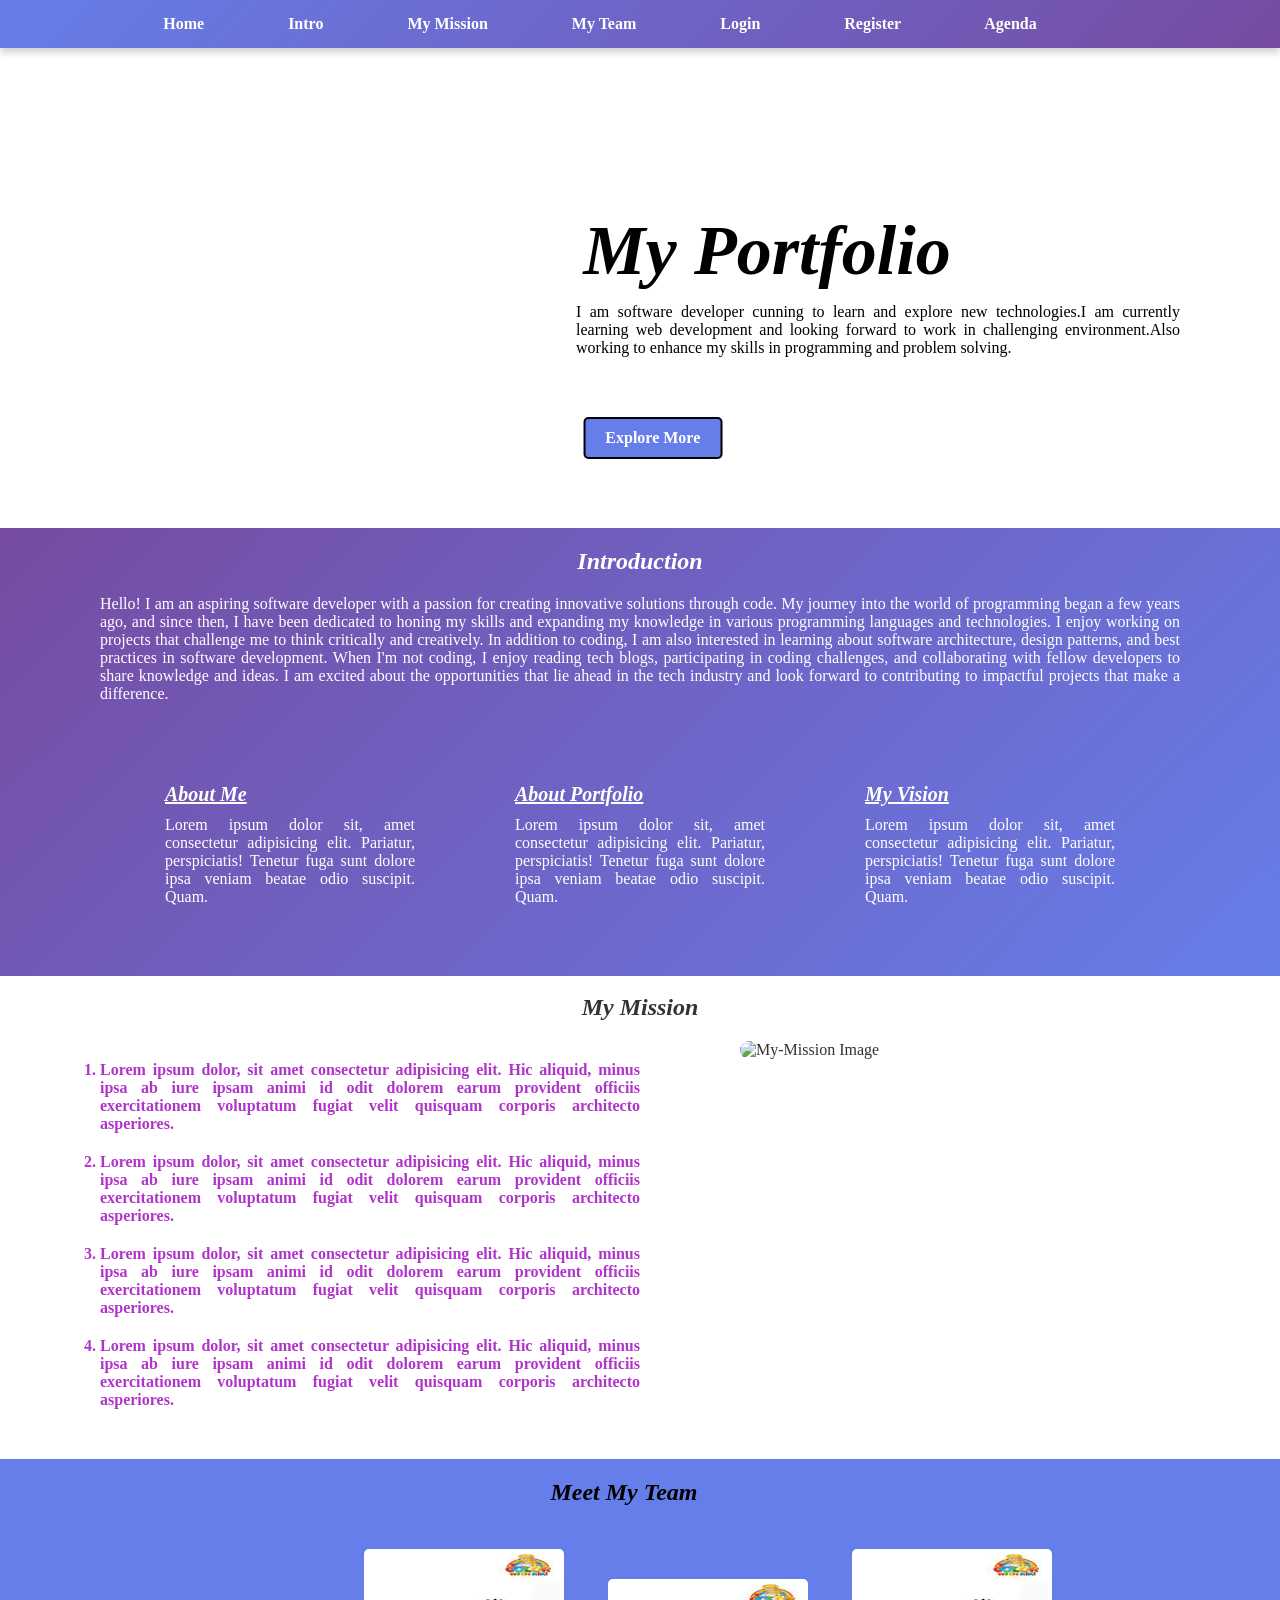
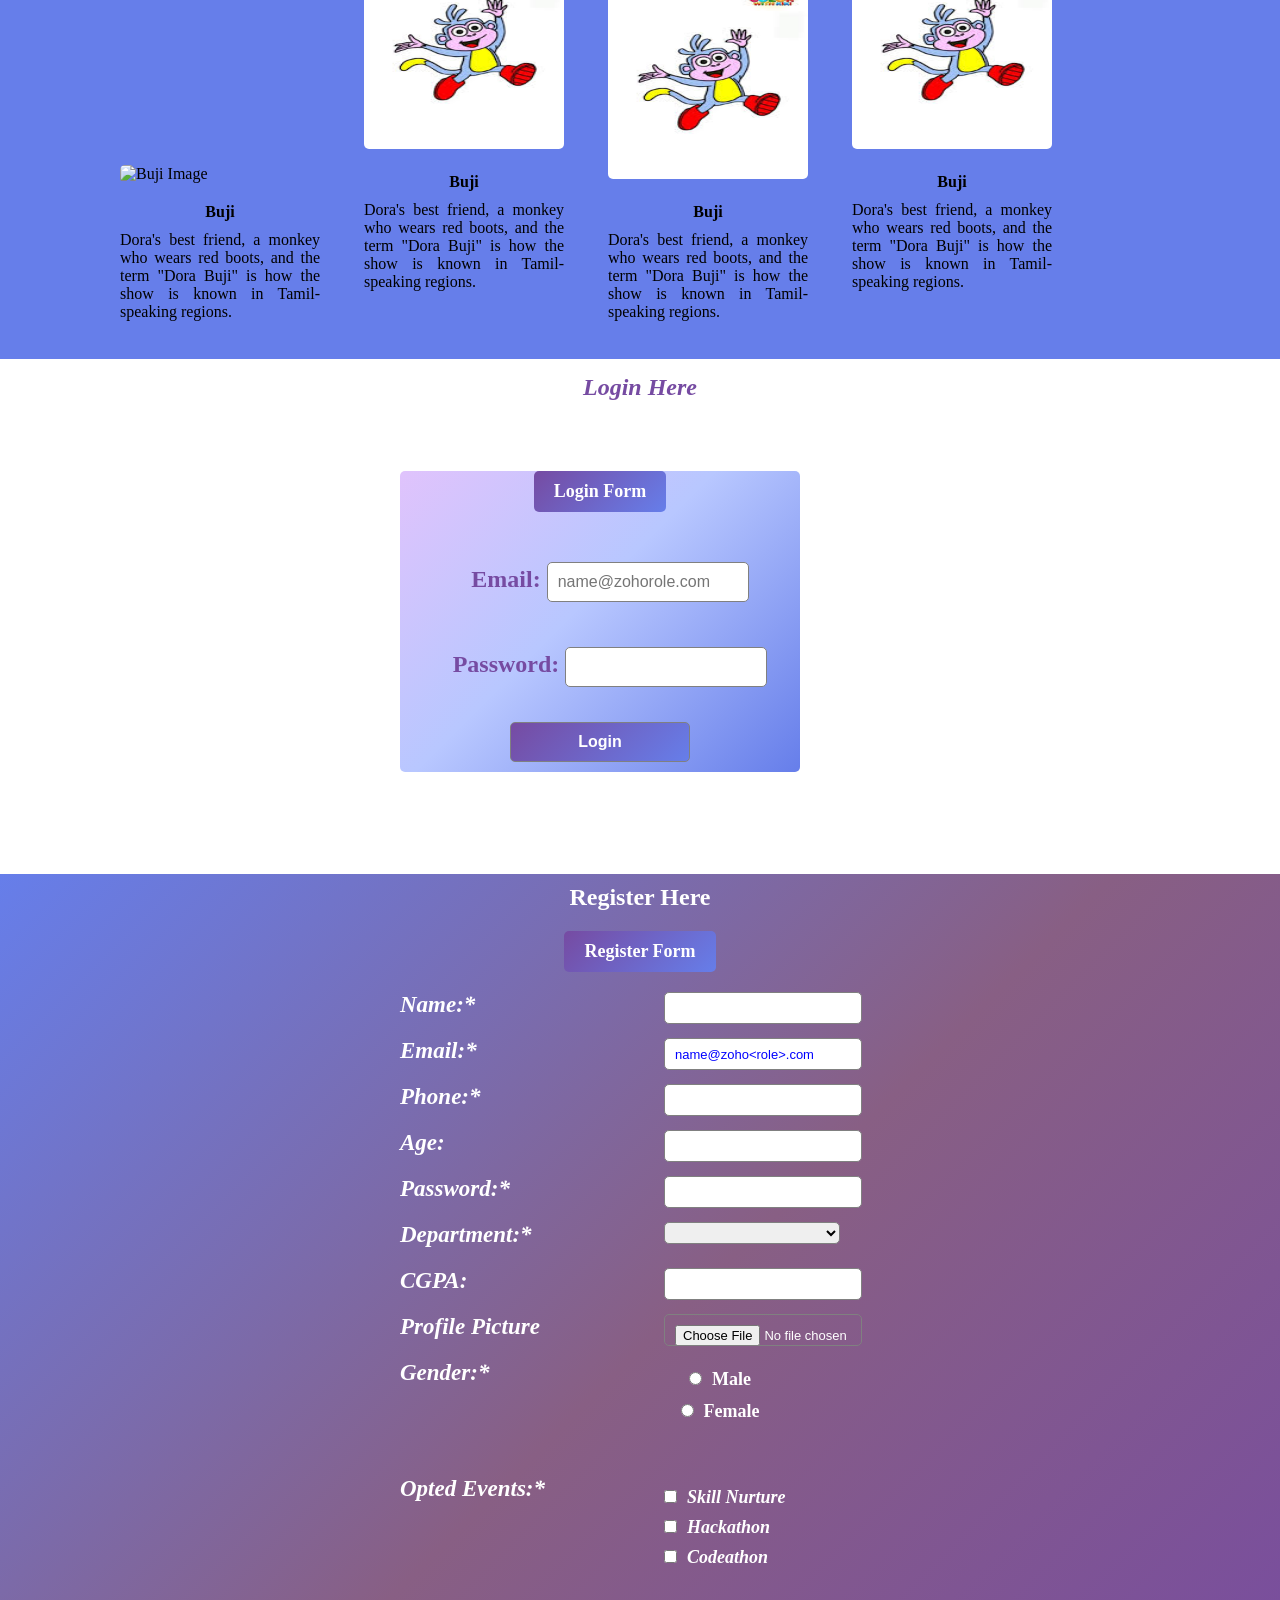
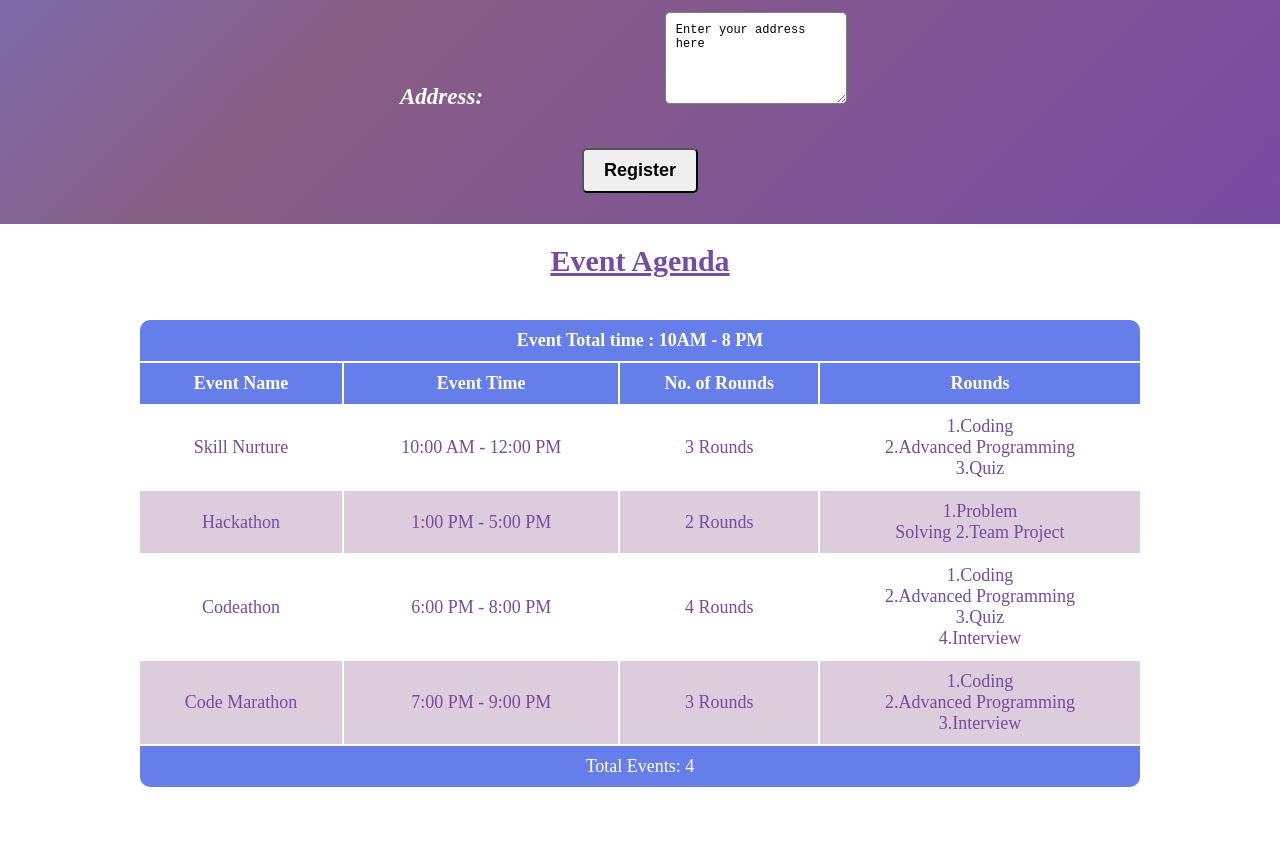
==== index.html @ a7e1c11b "Added Portfolio pages" ====
<!DOCTYPE html>
<html lang="en">
<head>
    <meta charset="UTF-8">
    <meta name="viewport" content="width=device-width, initial-scale=1.0">
    <title>Document</title>

        <link rel="preconnect" href="https://fonts.googleapis.com">
        <link rel="preconnect" href="https://fonts.gstatic.com" crossorigin>
        <link href="https://fonts.googleapis.com/css2?family=Edu+NSW+ACT+Cursive:wght@400..700&family=Playwrite+NO:wght@100..400&family=Roboto+Slab:wght@100..900&display=swap" rel="stylesheet">

        <link rel="stylesheet" href="index.css">

</head>
<body>
    <!-- Navbar  -->
    <nav>
         <a href="#home">Home</a>
         <a href="#intro">Intro</a>
         <a href="#my-mission">My Mission</a>
         <a href="#my-team">My Team</a>
        <a href="#login">Login</a>
        <a href="#register">Register</a>
        <a href="#agenda">Agenda</a>
    </nav>

    <!-- Home Page -->
    <section id="home" class="homeClass">

         <span class="myPortfolio">My Portfolio</span>

         <div class="textInHome">
            I am software developer cunning to learn and explore new technologies.I am currently learning web development and looking forward to work in challenging environment.Also working to enhance my skills in programming and problem solving.
         </div>

         <div class="exploreMore"><a href="#intro">Explore More</a></div>

    </section>

    <!-- Intro Section -->
    <section id="intro">

        <h1 style="text-align: center; padding:20px; font-style: italic;">Introduction</h1>

        <p style="padding: 0 100px; text-align: justify;">
            Hello! I am an aspiring software developer with a passion for creating innovative solutions through code. 
            My journey into the world of programming began a few years ago, and since then, I have been dedicated to honing my skills and expanding my knowledge in various programming languages and technologies.
            I enjoy working on projects that challenge me to think critically and creatively. In addition to coding, I am also interested in learning about software architecture, design patterns, and best practices in software development.
            When I'm not coding, I enjoy reading tech blogs, participating in coding challenges, and collaborating with fellow developers to share knowledge and ideas.
            I am excited about the opportunities that lie ahead in the tech industry and look forward to contributing to impactful projects that make a difference.
        </p>

         <div class="colDiv">

            <span>About Me</span>

            Lorem ipsum dolor sit, amet consectetur adipisicing elit. Pariatur, perspiciatis! Tenetur fuga sunt dolore ipsa veniam beatae odio suscipit. Quam.

         </div><!--

        --><div class="colDiv">

            <span>About Portfolio</span>

            Lorem ipsum dolor sit, amet consectetur adipisicing elit. Pariatur, perspiciatis! Tenetur fuga sunt dolore ipsa veniam beatae odio suscipit. Quam.

         </div><!--

         --><div class="colDiv">

            <span>My Vision</span>

            Lorem ipsum dolor sit, amet consectetur adipisicing elit. Pariatur, perspiciatis! Tenetur fuga sunt dolore ipsa veniam beatae odio suscipit. Quam.

         </div>
    </section>
    
    <!-- My Mission Section  -->
    <section id="my-mission">
        <span><h1>My Mission</h1></span>

        <ol type="1">
            <li>Lorem ipsum dolor, sit amet consectetur adipisicing elit. Hic aliquid, minus ipsa ab iure ipsam animi id odit dolorem earum provident officiis exercitationem voluptatum fugiat velit quisquam corporis architecto asperiores.</li>
            <li>Lorem ipsum dolor, sit amet consectetur adipisicing elit. Hic aliquid, minus ipsa ab iure ipsam animi id odit dolorem earum provident officiis exercitationem voluptatum fugiat velit quisquam corporis architecto asperiores.</li>
            <li>Lorem ipsum dolor, sit amet consectetur adipisicing elit. Hic aliquid, minus ipsa ab iure ipsam animi id odit dolorem earum provident officiis exercitationem voluptatum fugiat velit quisquam corporis architecto asperiores.</li>
            <li>Lorem ipsum dolor, sit amet consectetur adipisicing elit. Hic aliquid, minus ipsa ab iure ipsam animi id odit dolorem earum provident officiis exercitationem voluptatum fugiat velit quisquam corporis architecto asperiores.</li>
        </ol>
        
      <img src="https://media.craiyon.com/2025-04-02/WxuCI8M2S2-LdNyZCCVCPg.webp"
          alt="My-Mission Image" style="width: 400px; height: 400px; border-radius: 10px; margin-top: 20px;">  
          
    </section>

    <div style="clear:both"></div>

    <!-- My Team Section -->

    <section id="my-team">
        <div class="my-Team">
            
                <h1>Meet My Team</h1>

            <div style="margin: 0px 100px;">
                <figure class="figure-Img" style="position: relative;  top: 30px;">
                    <img src="/Portfolio/assets/buji.jpeg"
                    alt="Buji Image">
                     
                     <div>Buji</div>
                     <figcaption>Dora's best friend, a monkey who wears red boots, and the term "Dora Buji" is how the show is known in Tamil-speaking regions.</figcaption>
                </figure>
            
                <figure class="figure-Img">
                    <img src="[data-uri]"
                     alt="Buji Image">
                    
                      <div>Buji</div>

                     <figcaption>Dora's best friend, a monkey who wears red boots, and the term "Dora Buji" is how the show is known in Tamil-speaking regions.</figcaption>
                </figure>

                <figure class="figure-Img"  style="position: relative;  top: 30px; ">
                    <img src="[data-uri]"
                     alt="Buji Image">

                     <div>Buji</div>

                     <figcaption>Dora's best friend, a monkey who wears red boots, and the term "Dora Buji" is how the show is known in Tamil-speaking regions.</figcaption>
                </figure>

                <figure class="figure-Img ">
                    <img src="[data-uri]"
                     alt="Buji Image">
                     
                     <div>Buji</div>

                     <figcaption>Dora's best friend, a monkey who wears red boots, and the term "Dora Buji" is how the show is known in Tamil-speaking regions.</figcaption>
                </figure>
            </div>    
                
        </div>
    </section>

    <!-- Contact Section -->

    <!-- <section id="contact">
        <div class="contact-Class">
            <span><h1>My Contact</h1></span>
        </div>
    </section> -->

    <!-- Login Section -->

    <section id="login">
        <div class="login-Class" >
            <div style="margin-top: 15px; font-style: italic;"><h1>Login Here</h1></div>

            <form action="/submit" method="post">
                <fieldset>

                    <legend>Login Form</legend>
                    
                    <label for="email">Email:
                        <input type="text" id="email" name="email" placeholder="name@zohorole.com" required pattern=".+@zoho.+\.com" title="Email must be name@zoho<team>.com">
                    </label>
                    
                    <label for="password">Password:
                            <input type="password" id="password" name="password" required pattern="(?=.*\d)(?=.*[a-z])(?=.*[A-Z])(?=.*[\W_]).{8,}" title="Password must have: 1 digit, 1 lowercase, 1 uppercase, 1 special char, min 8 chars">
                    </label>
                    
                    <input type="submit" value="Login"  class="login-button">

                </fieldset>
            </form>
        </div>
     </section>   

     <section id="register">
        <div class="registerClass">
            <div><h1 style="padding-top: 10px;">Register Here</h1></div>

            <fieldset>
                <legend style="margin-bottom: 20px;">Register Form</legend>
                <form action="/register" method="post">

                <div class="form-field">
                    <label for="userName">
                        Name:*
                        <input class="inputclass" type="text" id="userName" name="userName" required >
                    </label>
                    
                 </div>   

                <div class="form-field">    
                    <label for="regEmail">
                        Email:*
                        <input class="inputclass" type="email" id="regEmail" name="regEmail" placeholder="name@zoho<role>.com" required pattern=".+@zoho.+\.com" title="Email must be name@zoho<role>.com">
                    </label>
                </div>

                <div class="form-field">
                    <label for="phone">
                        Phone:*
                        <input class="inputclass" type="tel" id="phone" name="phone" maxlength="10" pattern="[0-9]{10}" title="Phone must be exactly 10 digits"  required>
                    </label>
                </div>

                <div class="form-field">
                    <label for="age">Age:
                            <input class="inputclass"  type="number" id="age" name="age" min="1" max="100">
                    </label>
                </div>  

                <div class="form-field">
                    <label for="password">
                        Password:*
                        <input class="inputclass"  type="password" id="password" name="password" required pattern="(?=.*\d)(?=.*[a-z])(?=.*[A-Z])(?=.*[\W_]).{8,}" title="Password must have: 1 digit, 1 lowercase, 1 uppercase, 1 special char, min 8 chars">
                    </label>
                </div>

                <div class="form-field">

                    <label for="department">Department:*
                        <select class="inputclass" name="department" id="department" required>
                            <option value="cse">CSE</option>
                            <option value="ece">ECE</option>
                            <option value="it">IT</option>
                            <option value="mech">MECH</option>
                            <option value="civil">CIVIL</option>
                        </select>
                    </label>

                </div>

                <div class="form-field">
                      <label for="cgpa">
                        CGPA:
                        <input class="inputclass" type="number" id="cgpa" name="cgpa" min="0" max="10" step="0.01">
                      </label>
                </div>

                <div class="form-field">
                      <label for="profile-Pic">
                        Profile Picture
                         <input class="inputclass" type="file" name="profile-Pic" id="profile-Pic" accept="image/*">
                      </label>
                </div>
                

                <div class="form-field">
                    <label>Gender:*</label>
                
                    <div class="radioClass">
                    <input   type="radio" id="male" name="gender" value="male" required>Male
                    </div>

                    <!-- <label for="male">Male</label> -->
                    
                    <div class="radioClass">
                    <input  type="radio" id="female" name="gender" value="female" required>Female
                    </div>

                    <!-- <label for="female">Female</label> -->
                   
                 </div>  

                <div class="form-field">
                    
                    <label for="events"> Opted Events:*
                        <div class="checkClass"><input  type="checkbox" id="event1" name="events" value="event1" required>Skill Nurture</div>
                        <div class="checkClass"><input type="checkbox" id="event2" name="events" value="event2" required>Hackathon</div>
                        <div class="checkClass "><input type="checkbox" id="event3" name="events" value="event3" required>Codeathon</div>     
                    </label>
                </div>

                <div class="form-field">
                    <label for="address">
                        Address:
                        <textarea  id="address" name="address" rows="5" cols="20" required>Enter your address here</textarea>
                    </label>
                </div>

                <br>
                <input type="submit" value="Register" class="register-button">  
           

                </form>
            </fieldset>
        </div>
     </section>

     <section id="agenda" class="agendaClass">
            <table>
                <thead>
                    <caption>Event Agenda</caption>
                    <tr>
                        <th colspan="4">Event Total time : 10AM - 8 PM</th>
                    </tr>
                    <tr>
                        <th>Event Name</th>
                        <th>Event Time</th>
                        <th>No. of Rounds</th>
                        <th>Rounds</th>
                    </tr>
                </thead>
                <tbody>

                    <tr>
                        <td>Skill Nurture</td>
                        <td>10:00 AM - 12:00 PM</td>
                        <td>3 Rounds</td>
                        <td>1.Coding <br>2.Advanced Programming <br>3.Quiz</td>
                    </tr>
                    <tr>
                        <td>Hackathon</td>
                        <td>1:00 PM - 5:00 PM</td>
                        <td>2 Rounds</td>
                        <td>1.Problem<br> Solving 2.Team Project</td>
                    </tr>
                    <tr>
                        <td>Codeathon</td>
                        <td>6:00 PM - 8:00 PM</td>
                        <td>4 Rounds</td>
                        <td>1.Coding <br>2.Advanced Programming <br>3.Quiz <br>4.Interview</td>
                    </tr>
                    <tr>
                        <td>Code Marathon</td>
                        <td>7:00 PM - 9:00 PM</td>
                        <td>3 Rounds</td>
                        <td>1.Coding <br>2.Advanced Programming  <br>3.Interview</td>
                    </tr>
                </tbody>
                <tfoot>
                    <tr>
                        <td colspan="4">Total Events: 4</td>
                        <!-- <td>3</td> -->
                    </tr>    
                </tfoot>
            </table>
     </section>

</body>
</html>

<!-- Task -->

<!-- Register Section
      name,
      email( validation required @zoho__.com | placeholder ),
      phone(10 chars)
      password(validation | min | max | required | uppercase-1 | lowercase-1 | special char -1 | number -1),
      department (dropdown)
      age(number only)
      gender(radio)
      address(text area)
      opted events(check box)
      profile pic | Resume (file upload)
      cgpa (range 0 to 10)
 -->

 <!-- Login
        email
        password
  -->

  <!-- referrerpolicy -->

  <!-- Task -->
  <!-- Mobile view --> 
  
   <!-- Creating Agenda Table -->
   <!-- Github Hosting --> 

    <!-- Event Name | Event Time | Rounds  -->
---- index.css ----
* {
            margin: 0;
            padding: 0;
        }

        /* body 
        {
            font-family: "Edu NSW ACT Cursive", cursive;
            font-optical-sizing: auto;
            font-style: normal;
        }
         */
        
        nav a{
            color: white;
            text-decoration: none;
            padding-right: 80px;
        }

        nav{
            text-align: center;    
            background: linear-gradient(135deg, #667eea 0%, #764ba2 100%);
            padding: 15px 0;
            margin-top: 0;
            position: sticky;
            top: 0;
            font-weight: bold;
            z-index: 100;
            box-shadow: 0 4px 8px rgba(0, 0, 0, 0.2);
        }

        nav a:hover{
            color: black;
        }

        .homeClass{  
            height: 450px;
            width: 100%;
            background-image: url('https://i.pinimg.com/736x/0d/93/ed/0d93ed0c57d2b819157912b2b816d15c.jpg');
            background-size: 400px 400px;
            background-position: 90px 0;
            background-repeat: no-repeat;
            margin-top: 30px;
            padding-bottom: 0px;
            position: relative;
        }

        .myPortfolio{
            position: absolute;
            top: 25%;
            left: 44%;
            font-size: 70px;
            font-weight: bold;
            color: black;
            padding: 20px;
            font-style: italic;
        }

        .textInHome{
            position:absolute;
            top: 50%;
            left: 45%;
            font-weight:500;
            font-size: medium;
            margin-right: 100px;
            text-align: justify;
          
        }

        .exploreMore a{
            text-decoration: none;
            color: white;
        }

        .exploreMore{
            position: absolute;
            top: 80%;
            left: 51%;
            transform: translate(-50%, -50%);
            padding: 10px 20px;
            border: 2px solid black;
            font-weight: bold;
            border-radius: 5px;
            background-color: #667eea;
        }

        .exploreMore:hover{
            background-color: violet;
        }

        #intro{
            background: linear-gradient(135deg,#e0c3fc  0%, #764ba2 0%,  #667eea 100%);
            text-align: center;
            color:#ffffff;

        }

        #my-mission {
            color: #333;
        }

        .colDiv{
            display: inline-block;
            width: 250px;
            padding: 50px 20px 40px 20px;
            margin: 30px 30px;
            text-align: justify;
            vertical-align: top;
        }

        .colDiv span{
            font-size: 20px;
            font-weight: bold;
            font-style: italic;
            text-decoration: underline;
            margin-bottom: 10px;
            display: block;
           
        }

        .colDiv:hover{
            background: radial-gradient(circle, rgba(102,126,234,1) 0%, rgba(39, 5, 73, 0.8) 100%);
            box-shadow: 0 4px 8px rgba(0, 0, 0, 0.2);
            border-radius: 10px;
        }

        #my-mission span{
            font-style: italic;
            font-weight: bold;
            text-align: center;
            padding-left: 100px;
        }

         ol {
            padding-left: 100px;
            float: left;
            width: 50%;
            margin-bottom: 50px;
            margin-top: 20px;
            text-align: justify;
            font-size: medium;
            color: rgb(176, 52, 201);
            font-weight: 600;
        }

        li{
            margin: 20px 100px 0px 0px;
            list-style-position: outside;
        }

        .my-Team{
            height:500px;
            background-color: #667eea;
            position: relative;
            /* width:100%; */
        }

        .my-Team h1{
            position: absolute;
            top:20px;
            left:43%;
            /* width:100%; */
            /* text-align: center; */
            font-style: italic;
        }

        .figure-Img{
            display: inline-block;
            padding: 90px 20px;
        }

        .figure-Img img{
            width:200px;
            height:200px;
            border-radius: 5px;
        }

        .figure-Img div{
            position: relative;
            text-align: center;
            font-weight: bold;
            top:20px;
            margin-bottom: 30px;
        }

        .figure-Img figcaption{
            width:200px;
            text-align: justify;
        }

        .contact-Class{
            height:500px;
        }

        .login-Class{
            height: 500px;
            text-align: center;
            color:#764ba2;
        }

        .login-Class form{
            margin: 70px 400px;
            width: 400px;
            background: linear-gradient(135deg, #e0c3fc 0%, #b8c7ff 45%, #667eea 100%);
            border-radius: 5px;;
        }

        .login-Class fieldset{
            border: none;
            padding: 20px 20px 10px 20px;
        }

        .login-Class label{
            display: block;
            margin: 20px 0 25px 0;
            font-weight: bold;
            padding: 10px 10px;
            width: 100%;
            font-size: x-large;
        }

        .login-Class input{
            width: 50%;
            padding: 10px 10px;
            font-size: medium;
            border-radius: 5px;
            border: 1px solid gray;
        }

        .login-button , legend{
            background: linear-gradient(135deg, #764ba2, #667eea);
            color: white;
            font-weight: bold;
            font-size: large;
            border-radius: 5px;
            padding: 10px 20px;
        }

        .login-button:hover{
            color: black;
        }

        .registerClass{
            height: 950px;
            background: linear-gradient(135deg, #667eea 0%, #885f84 50%, #764ba2 100%);
            color:white;
            text-align: center;

        }

        .form-field{
            margin-bottom: 20px;
            width: 100%;
            position: relative;
          
        }

        .form-field label{
            display: block;
            font-weight: bold;
            margin-bottom: 8px;
            margin-left: 400px;
            font-size: 23px;
            text-align: left;
            position: relative;
            font-style: italic;
        }
        
        .form-field .inputclass{
            width: 20%;
            height: 10px;
            padding: 10px 10px; 
            font-size: small;
            border-radius: 5px;
            border: 1px solid gray;
            position: absolute;
            left: 30%;
            top:0px;
        }

        .registerClass input::placeholder{
            font-size: small;
            color:blue;
        }

        .form-field textarea{
            /* width: 50%;
            height: 80px; */
            padding: 10px 10px; 
            font-size: small;
            border-radius: 5px;
            border: 1px solid gray;
            position: relative;
            left: 20%;
            top:0px;
        }

     .radioClass{
            margin-left: 160px;
            margin-bottom: 2px;
            position: relative;
            top:-25px;
            height: 30px;
            font-size: large;
            font-weight: bold;
        }

        .radioClass input{
            margin-right: 10px;
        }

        .checkClass{
            margin-left: 30%;
            margin-bottom: 0px;
            position: relative;
            top:-15px;
            height: 30px;
            font-size: large;
        }
        .checkClass input{
            margin-right: 10px;
        }

        /* .form-field textarea{
            height: 40px;
        } */

        .registerClass fieldset{
            margin-top: 20px;
            border: none;
        }    

        .register-button
        {
            font-weight: bold;
            font-size: large;
            border-radius: 5px;
            padding: 10px 20px;
        }

        .register-button:hover{
             background: linear-gradient(135deg, #764ba2, #667eea);
            color: white;
        }

        .agendaClass{
            color: #764ba2;
            padding-bottom: 50px;
            font-size: large;
        }

        .agendaClass table{
            width:80%;
        }

        .agendaClass th,tfoot td{
            background-color: #667eea;
            color: white;
        }

        .agendaClass table, th, td{
            margin: 0 auto;
            border-collapse: separate;
            /* border: 2px solid rgb(89, 74, 85) ; */
            vertical-align: middle;
            text-align: center  ;
            padding: 10px;
        }

        .agendaClass caption{
            font-size: 30px;
            font-weight: bold;
            margin-bottom: 30px;
            margin-top: 20px;
            text-decoration: underline;
        }

        .agendaClass tbody tr:nth-child(even){
            background-color: #ddccdb;
        }

       .agendaClass tr:first-child th{
            border-top-left-radius: 10px;
            border-top-right-radius: 10px;
       }

         .agendaClass tfoot tr td{
                border-bottom-left-radius: 10px;
                border-bottom-right-radius: 10px;
         }
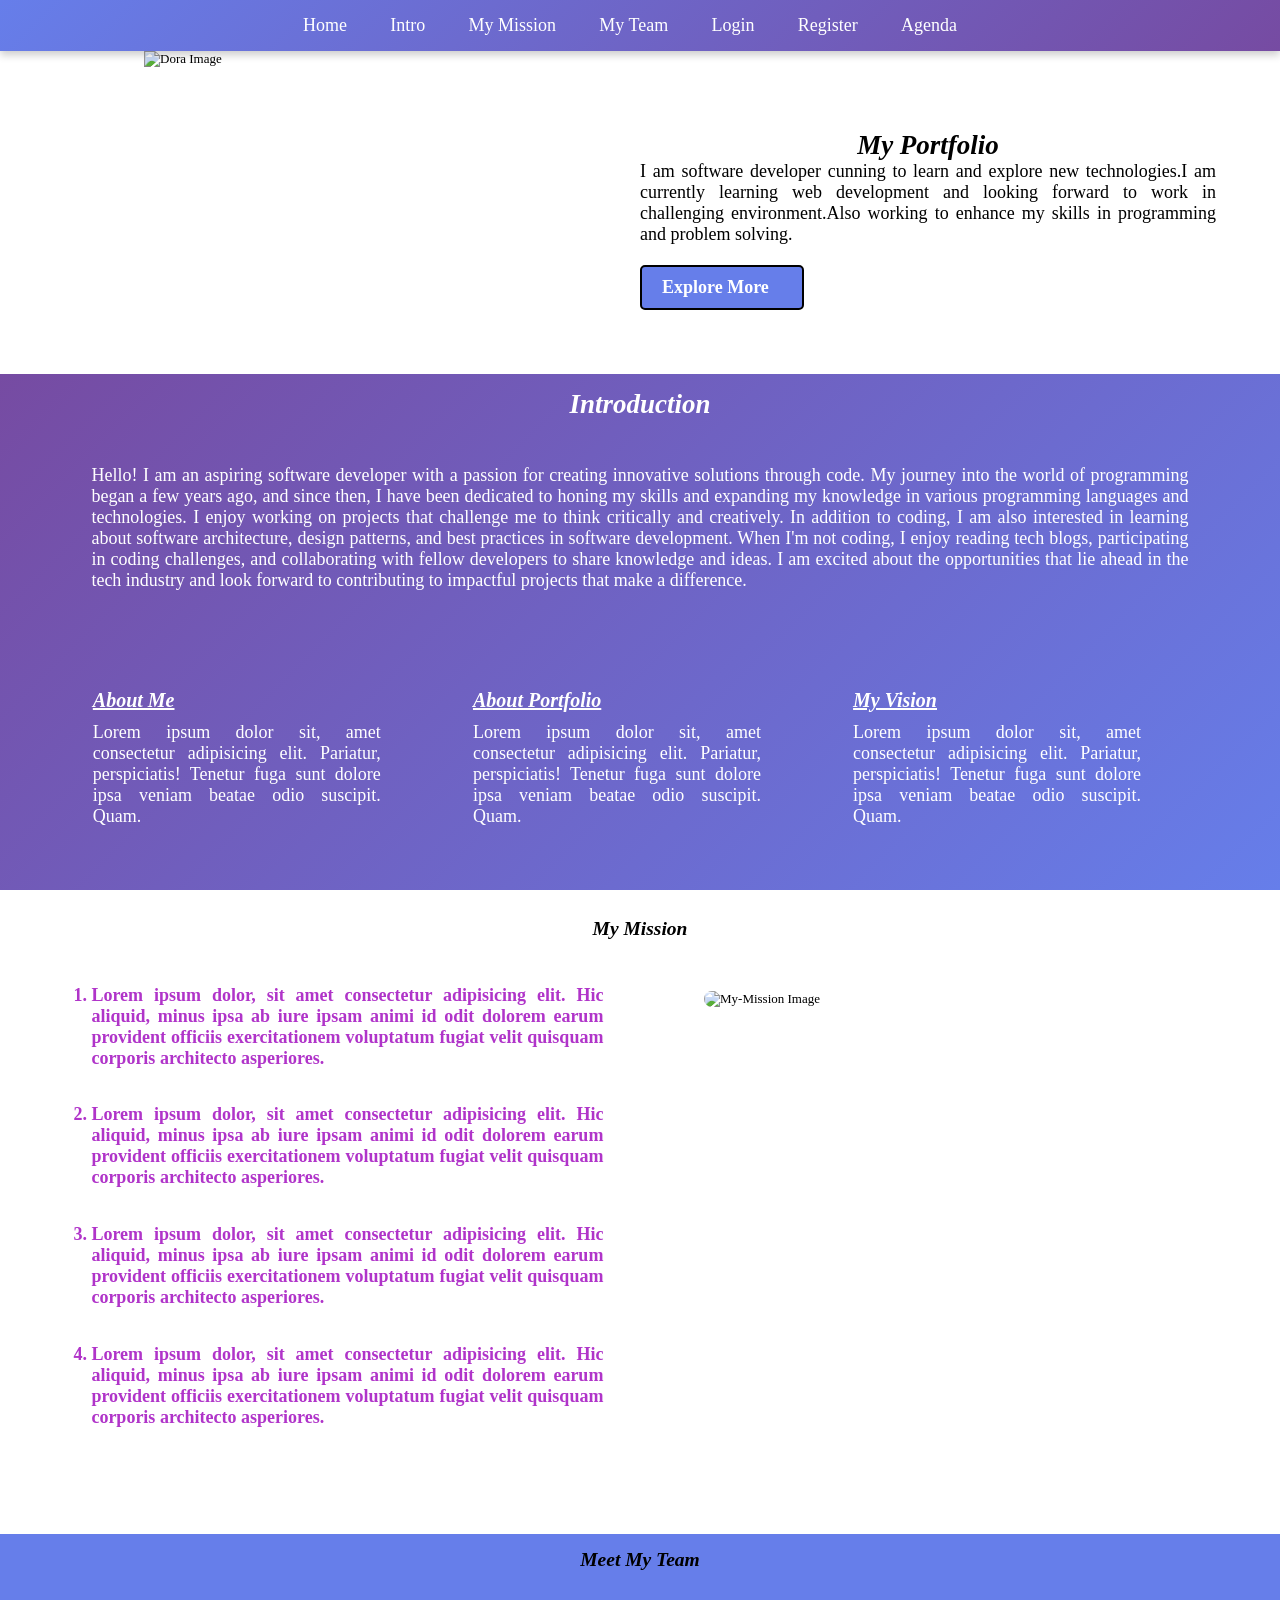
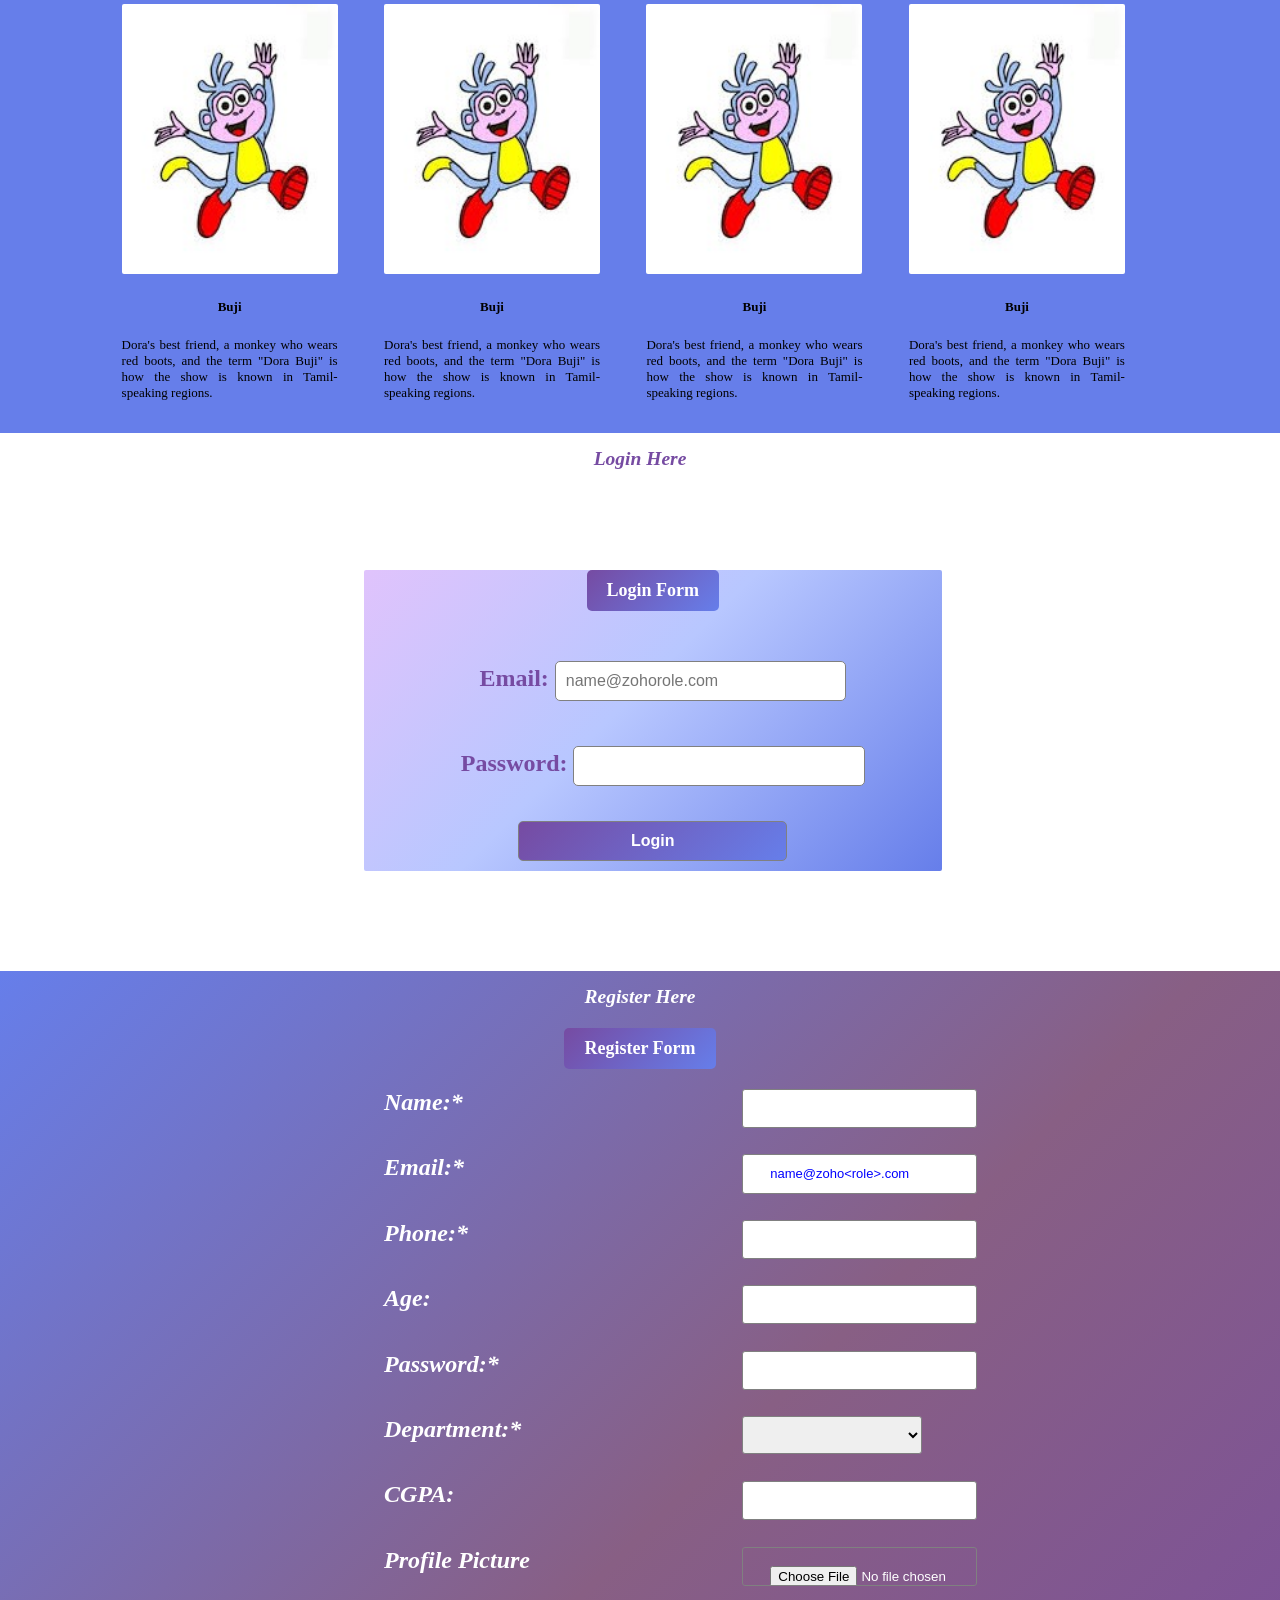
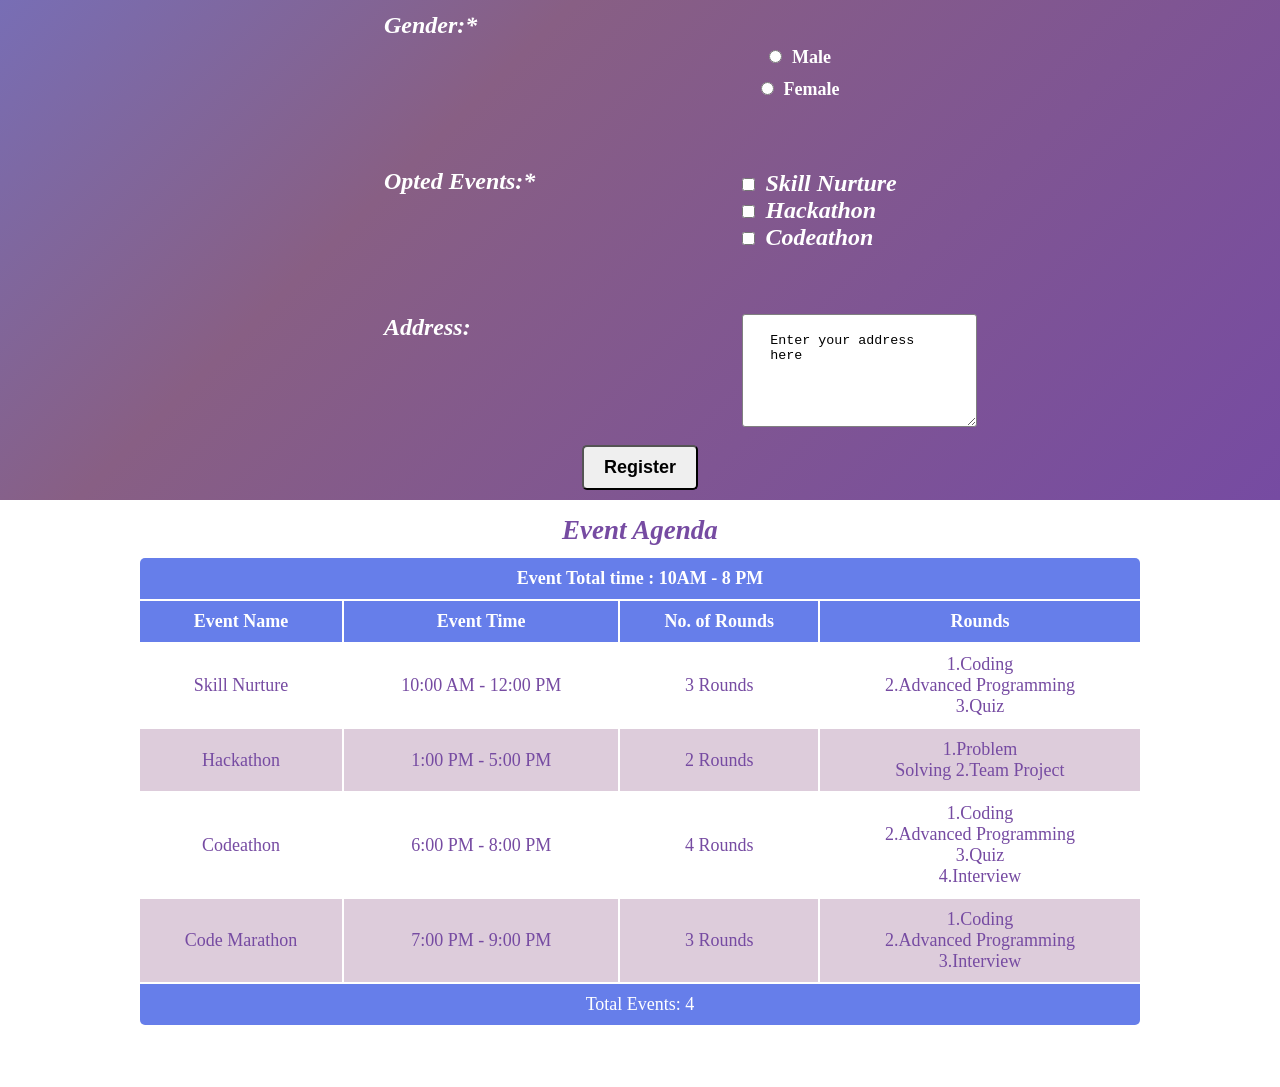
==== commit 1055a614: "Responsiveness Updated" ====
--- a/index.html
+++ b/index.html
@@ -3,18 +3,24 @@
 <head>
     <meta charset="UTF-8">
     <meta name="viewport" content="width=device-width, initial-scale=1.0">
-    <title>Document</title>
-
+    <title>Document 1</title>
+    <link rel="icon" type="image/x-icon" href="./assets/favicon.ico" >
+ <!-- 
         <link rel="preconnect" href="https://fonts.googleapis.com">
         <link rel="preconnect" href="https://fonts.gstatic.com" crossorigin>
-        <link href="https://fonts.googleapis.com/css2?family=Edu+NSW+ACT+Cursive:wght@400..700&family=Playwrite+NO:wght@100..400&family=Roboto+Slab:wght@100..900&display=swap" rel="stylesheet">
+        <link href="https://fonts.googleapis.com/css2?family=Edu+NSW+ACT+Cursive:wght@400..700&family=Playwrite+NO:wght@100..400&family=Roboto+Slab:wght@100..900&display=swap" rel="stylesheet"> -->
 
         <link rel="stylesheet" href="index.css">
 
 </head>
 <body>
+
     <!-- Navbar  -->
+
     <nav>
+        <input class="nav-button" type="checkbox" id="nav-toggle">
+        <label class="nav-icon" for="nav-toggle">&#9776;</label>
+
          <a href="#home">Home</a>
          <a href="#intro">Intro</a>
          <a href="#my-mission">My Mission</a>
@@ -22,35 +28,42 @@
         <a href="#login">Login</a>
         <a href="#register">Register</a>
         <a href="#agenda">Agenda</a>
+        
     </nav>
 
     <!-- Home Page -->
-    <section id="home" class="homeClass">
-
-         <span class="myPortfolio">My Portfolio</span>
-
-         <div class="textInHome">
+    <section id="home" class="home-section">
+        <div class="col-1">
+        <img src="https://i.pinimg.com/736x/0d/93/ed/0d93ed0c57d2b819157912b2b816d15c.jpg" alt="Dora Image" >
+        </div>
+        <div class="col-2">
+         <span class="myPortfolio"><h1 class="common-header">My Portfolio</h1></span>
+
+         <div >
             I am software developer cunning to learn and explore new technologies.I am currently learning web development and looking forward to work in challenging environment.Also working to enhance my skills in programming and problem solving.
          </div>
 
          <div class="exploreMore"><a href="#intro">Explore More</a></div>
+         </div>
 
     </section>
 
     <!-- Intro Section -->
-    <section id="intro">
-
-        <h1 style="text-align: center; padding:20px; font-style: italic;">Introduction</h1>
-
-        <p style="padding: 0 100px; text-align: justify;">
-            Hello! I am an aspiring software developer with a passion for creating innovative solutions through code. 
-            My journey into the world of programming began a few years ago, and since then, I have been dedicated to honing my skills and expanding my knowledge in various programming languages and technologies.
-            I enjoy working on projects that challenge me to think critically and creatively. In addition to coding, I am also interested in learning about software architecture, design patterns, and best practices in software development.
-            When I'm not coding, I enjoy reading tech blogs, participating in coding challenges, and collaborating with fellow developers to share knowledge and ideas.
-            I am excited about the opportunities that lie ahead in the tech industry and look forward to contributing to impactful projects that make a difference.
-        </p>
-
-         <div class="colDiv">
+    <section id="intro"class="intro-section">
+      
+        <h1 class="common-header">Introduction</h1>
+        <div class="intro-passage">
+            <p>
+                Hello! I am an aspiring software developer with a passion for creating innovative solutions through code. 
+                My journey into the world of programming began a few years ago, and since then, I have been dedicated to honing my skills and expanding my knowledge in various programming languages and technologies.
+                I enjoy working on projects that challenge me to think critically and creatively. In addition to coding, I am also interested in learning about software architecture, design patterns, and best practices in software development.
+                When I'm not coding, I enjoy reading tech blogs, participating in coding challenges, and collaborating with fellow developers to share knowledge and ideas.
+                I am excited about the opportunities that lie ahead in the tech industry and look forward to contributing to impactful projects that make a difference.
+            </p>
+        </div>    
+
+        <div class="col-sec">
+         <div class="col-div">
 
             <span>About Me</span>
 
@@ -58,7 +71,7 @@
 
          </div><!--
 
-        --><div class="colDiv">
+        --><div class="col-div">
 
             <span>About Portfolio</span>
 
@@ -66,18 +79,20 @@
 
          </div><!--
 
-         --><div class="colDiv">
+         --><div class="col-div">
 
             <span>My Vision</span>
 
             Lorem ipsum dolor sit, amet consectetur adipisicing elit. Pariatur, perspiciatis! Tenetur fuga sunt dolore ipsa veniam beatae odio suscipit. Quam.
 
+         </div>
          </div>
     </section>
     
     <!-- My Mission Section  -->
-    <section id="my-mission">
-        <span><h1>My Mission</h1></span>
+    <section id="my-mission" class="mission-section">
+
+        <h1 class="common-header">My Mission</h1>
 
         <ol type="1">
             <li>Lorem ipsum dolor, sit amet consectetur adipisicing elit. Hic aliquid, minus ipsa ab iure ipsam animi id odit dolorem earum provident officiis exercitationem voluptatum fugiat velit quisquam corporis architecto asperiores.</li>
@@ -86,41 +101,40 @@
             <li>Lorem ipsum dolor, sit amet consectetur adipisicing elit. Hic aliquid, minus ipsa ab iure ipsam animi id odit dolorem earum provident officiis exercitationem voluptatum fugiat velit quisquam corporis architecto asperiores.</li>
         </ol>
         
-      <img src="https://media.craiyon.com/2025-04-02/WxuCI8M2S2-LdNyZCCVCPg.webp"
-          alt="My-Mission Image" style="width: 400px; height: 400px; border-radius: 10px; margin-top: 20px;">  
+      <img class="my-mission-image" src="https://media.craiyon.com/2025-04-02/WxuCI8M2S2-LdNyZCCVCPg.webp"
+          alt="My-Mission Image">  
           
     </section>
 
     <div style="clear:both"></div>
+    
 
     <!-- My Team Section -->
+
 
     <section id="my-team">
         <div class="my-Team">
             
-                <h1>Meet My Team</h1>
+                <h1 class="common-header">Meet My Team</h1>
 
             <div style="margin: 0px 100px;">
-                <figure class="figure-Img" style="position: relative;  top: 30px;">
-                    <img src="/Portfolio/assets/buji.jpeg"
-                    alt="Buji Image">
+                <figure class="figure-Img">
+                    <img src = "assets/bujiImg.jpeg"alt="Buji Image">
                      
                      <div>Buji</div>
                      <figcaption>Dora's best friend, a monkey who wears red boots, and the term "Dora Buji" is how the show is known in Tamil-speaking regions.</figcaption>
                 </figure>
             
                 <figure class="figure-Img">
-                    <img src="[data-uri]"
-                     alt="Buji Image">
+                    <img src="assets/bujiImg.jpeg" alt="Buji Image">
                     
                       <div>Buji</div>
 
                      <figcaption>Dora's best friend, a monkey who wears red boots, and the term "Dora Buji" is how the show is known in Tamil-speaking regions.</figcaption>
                 </figure>
 
-                <figure class="figure-Img"  style="position: relative;  top: 30px; ">
-                    <img src="[data-uri]"
-                     alt="Buji Image">
+                <figure class="figure-Img">
+                    <img src="assets/bujiImg.jpeg" alt="Buji Image">
 
                      <div>Buji</div>
 
@@ -128,8 +142,7 @@
                 </figure>
 
                 <figure class="figure-Img ">
-                    <img src="[data-uri]"
-                     alt="Buji Image">
+                    <img src="assets/bujiImg.jpeg" alt="Buji Image">
                      
                      <div>Buji</div>
 
@@ -140,19 +153,10 @@
         </div>
     </section>
 
-    <!-- Contact Section -->
-
-    <!-- <section id="contact">
-        <div class="contact-Class">
-            <span><h1>My Contact</h1></span>
-        </div>
-    </section> -->
-
-    <!-- Login Section -->
 
     <section id="login">
-        <div class="login-Class" >
-            <div style="margin-top: 15px; font-style: italic;"><h1>Login Here</h1></div>
+        <div class="login-section" >
+            <h1 class="common-header">Login Here</h1>
 
             <form action="/submit" method="post">
                 <fieldset>
@@ -175,8 +179,8 @@
      </section>   
 
      <section id="register">
-        <div class="registerClass">
-            <div><h1 style="padding-top: 10px;">Register Here</h1></div>
+        <div class="register-section">
+            <h1 class="common-header">Register Here</h1>
 
             <fieldset>
                 <legend style="margin-bottom: 20px;">Register Form</legend>
@@ -249,13 +253,13 @@
                 <div class="form-field">
                     <label>Gender:*</label>
                 
-                    <div class="radioClass">
+                    <div class="radio-button">
                     <input   type="radio" id="male" name="gender" value="male" required>Male
                     </div>
 
                     <!-- <label for="male">Male</label> -->
                     
-                    <div class="radioClass">
+                    <div class="radio-button">
                     <input  type="radio" id="female" name="gender" value="female" required>Female
                     </div>
 
@@ -266,9 +270,9 @@
                 <div class="form-field">
                     
                     <label for="events"> Opted Events:*
-                        <div class="checkClass"><input  type="checkbox" id="event1" name="events" value="event1" required>Skill Nurture</div>
-                        <div class="checkClass"><input type="checkbox" id="event2" name="events" value="event2" required>Hackathon</div>
-                        <div class="checkClass "><input type="checkbox" id="event3" name="events" value="event3" required>Codeathon</div>     
+                        <div class="check-button"><input  type="checkbox" id="event1" name="events" value="event1" required>Skill Nurture</div>
+                        <div class="check-button"><input type="checkbox" id="event2" name="events" value="event2" required>Hackathon</div>
+                        <div class="check-button"><input type="checkbox" id="event3" name="events" value="event3" required>Codeathon</div>     
                     </label>
                 </div>
 
@@ -291,7 +295,7 @@
      <section id="agenda" class="agendaClass">
             <table>
                 <thead>
-                    <caption>Event Agenda</caption>
+                    <caption class="common-header"><h1>Event Agenda</h1></caption>
                     <tr>
                         <th colspan="4">Event Total time : 10AM - 8 PM</th>
                     </tr>
@@ -341,34 +345,39 @@
 </body>
 </html>
 
-<!-- Task -->
-
-<!-- Register Section
-      name,
-      email( validation required @zoho__.com | placeholder ),
-      phone(10 chars)
-      password(validation | min | max | required | uppercase-1 | lowercase-1 | special char -1 | number -1),
-      department (dropdown)
-      age(number only)
-      gender(radio)
-      address(text area)
-      opted events(check box)
-      profile pic | Resume (file upload)
-      cgpa (range 0 to 10)
- -->
-
- <!-- Login
-        email
-        password
-  -->
-
-  <!-- referrerpolicy -->
-
-  <!-- Task -->
-  <!-- Mobile view --> 
-  
-   <!-- Creating Agenda Table -->
-   <!-- Github Hosting --> 
-
-    <!-- Event Name | Event Time | Rounds  -->
-   +<!-- Task  -->
+<!-- Icon change in top  -->
+<!-- Favicon from React utilizing  -->
+<!-- meta tag different attributes  -->
+ <!-- link tag different attributes , uses  --> <!-- crossorigin | referrerpolicy | sizes | type -->
+
+<!-- use link , visited in navbar pseudo classes 1 --> 
+<!-- Change to common header in every alignment section 2 -->
+<!-- First page design change with divisioning with diff elements 3 -->
+<!-- Responsive 4 -->
+<!-- Remove  Camel Casing use hyphens -->
+<!-- work in pseudo elements :after :before -->
+<!-- rel=" stylesheet | icon | preload " -->
+<!-- transform  -->
+<!--  -->   
+
+
+
+<!-- import myIcon from './assets/favicon.ico'; -->
+
+        <!-- function App() {
+            return (
+                <>
+                <link rel="icon" href={myIcon} />
+                <h1>My Website</h1>
+                </>
+            );
+            } -->
+
+<!-- <meta http-equiv="refresh" content="30"> -->
+ <!-- <meta http-equiv="refresh" content="5; url=https://example.com"> -->
+<!-- content-security-policy -->
+<!-- <meta http-equiv="content-security-policy" content="default-src 'self'"> -->
+
+
+
--- a/index.css
+++ b/index.css
@@ -4,214 +4,309 @@
             padding: 0;
         }
 
-        /* body 
+        body 
         {
             font-family: "Edu NSW ACT Cursive", cursive;
             font-optical-sizing: auto;
             font-style: normal;
         }
-         */
-        
-        nav a{
-            color: white;
-            text-decoration: none;
-            padding-right: 80px;
-        }
-
-        nav{
-            text-align: center;    
+
+        body{
+            width:100%;
+            font-size: small;
+        }
+
+        nav {
             background: linear-gradient(135deg, #667eea 0%, #764ba2 100%);
-            padding: 15px 0;
-            margin-top: 0;
+            width:100%;
+            text-align: center;
             position: sticky;
             top: 0;
-            font-weight: bold;
             z-index: 100;
             box-shadow: 0 4px 8px rgba(0, 0, 0, 0.2);
         }
 
-        nav a:hover{
+        nav a {
+            margin-right: 20px;
+            text-decoration: none;
+            color : white;
+            display: inline-block;
+            padding: 15px 10px;
+            font-size: large;
+        }
+
+        nav a:visited{
             color: black;
         }
 
-        .homeClass{  
-            height: 450px;
+        .nav-icon {
+            color:white;
+            float:right;
+            margin-top: 20px;
+            margin-right: 20px;
+            display: none;
+            font-size: 24px;
+        }
+
+        .nav-button {
+            display: none;
+        }
+
+        @media all and (max-width:858px){
+            nav {
+                min-height: 50px;
+                position: relative;
+            }
+
+            nav a {
+                display: none;
+                width: 100%;
+                text-align: center;
+                padding: 15px 20px;
+                margin-right: 0;
+                font-size: small;
+                height: 10px;
+            }
+
+            .nav-icon {
+                display: block;
+                position: absolute;
+                top: 15px;
+                right: 20px;
+                float: none;
+                margin: 0;
+            }
+
+            .nav-button {
+                position: absolute;
+                width: 30px;
+                height: 30px;
+                top: 12px;
+                right: 15px;
+            }
+
+            .nav-button:checked ~ a {
+                display: block;
+            }
+
+        }
+
+
+        .common-header {
+            font-style: italic;
+            font-weight: bold;
+            text-align: center;
+            padding-top: 15px;
+        }
+
+        .home-section {  
             width: 100%;
-            background-image: url('https://i.pinimg.com/736x/0d/93/ed/0d93ed0c57d2b819157912b2b816d15c.jpg');
-            background-size: 400px 400px;
-            background-position: 90px 0;
-            background-repeat: no-repeat;
-            margin-top: 30px;
-            padding-bottom: 0px;
-            position: relative;
-        }
-
-        .myPortfolio{
-            position: absolute;
-            top: 25%;
-            left: 44%;
-            font-size: 70px;
-            font-weight: bold;
-            color: black;
-            padding: 20px;
-            font-style: italic;
-        }
-
-        .textInHome{
-            position:absolute;
-            top: 50%;
-            left: 45%;
-            font-weight:500;
-            font-size: medium;
-            margin-right: 100px;
+            margin-top: 0px;
+            overflow: auto;
+        }
+
+        .col-1{
+            float:left;
+            width:45%;
+        }
+
+        .col-2{
+            margin:5% 5%;
+            float:right;
+            width:45%;
             text-align: justify;
+            font-size: small;
+        }
+
+        .col-1 img{
+            width: 80%;
+            height:auto;
+            margin-left: 12%;
+        }
+
+        @media all and (min-width:600px){
+
+            .col-1 img{
+                width: 50%;
+                margin-left: 25%;
+            }
+
+            .col-2{
+                font-size: large;
+            }
+
+             .exploreMore a {
+                    text-decoration: none;
+                    color: white;
+                }
+
+            .exploreMore {
+                    /* display: inline; */
+                    margin-top: 20px;
+                    padding: 10px 20px;
+                    width: 120px;
+                    border: 2px solid black;
+                    font-weight: bold;
+                    border-radius: 5px;
+                    background-color: #667eea;
+                } 
+
+             .exploreMore:hover {
+                    background-color: violet;
+                }
+        }
+
+
+        .intro-section {
+            background: linear-gradient(135deg,#e0c3fc  0%, #764ba2 0%,  #667eea 100%);
+            text-align: justify;
+            color:#ffffff;
+            width: 100%;
           
         }
-
-        .exploreMore a{
-            text-decoration: none;
-            color: white;
-        }
-
-        .exploreMore{
-            position: absolute;
-            top: 80%;
-            left: 51%;
-            transform: translate(-50%, -50%);
-            padding: 10px 20px;
-            border: 2px solid black;
-            font-weight: bold;
-            border-radius: 5px;
-            background-color: #667eea;
-        }
-
-        .exploreMore:hover{
-            background-color: violet;
-        }
-
-        #intro{
-            background: linear-gradient(135deg,#e0c3fc  0%, #764ba2 0%,  #667eea 100%);
-            text-align: center;
-            color:#ffffff;
-
-        }
-
-        #my-mission {
-            color: #333;
-        }
-
-        .colDiv{
-            display: inline-block;
-            width: 250px;
-            padding: 50px 20px 40px 20px;
-            margin: 30px 30px;
+        
+        .intro-passage{
+            padding: 3.5% 7.14%;
+        }
+
+        .col-div{
+            padding: 3.5% 3.5%;
+            margin: 1% 3% 3% 0%;  
             text-align: justify;
-            vertical-align: top;
-        }
-
-        .colDiv span{
+        }
+
+        .col-sec{
+            margin: 1% 3% 3% 6%;
+            margin-bottom: 10px;;  
+        }
+
+        .col-div span {
             font-size: 20px;
             font-weight: bold;
             font-style: italic;
             text-decoration: underline;
             margin-bottom: 10px;
             display: block;
-           
-        }
-
-        .colDiv:hover{
+        }
+
+        .col-div:hover {
             background: radial-gradient(circle, rgba(102,126,234,1) 0%, rgba(39, 5, 73, 0.8) 100%);
             box-shadow: 0 4px 8px rgba(0, 0, 0, 0.2);
             border-radius: 10px;
         }
 
-        #my-mission span{
-            font-style: italic;
-            font-weight: bold;
-            text-align: center;
-            padding-left: 100px;
+
+        @media all and (min-width:600px){
+            .intro-section{
+                font-size: large;
+            }
+
+            .col-sec{
+                margin:1% 5%;
+            }
+            .col-div{
+                display: inline-block;
+                width: 25%;
+                padding : 2.5% 2.5%;
+            }
         }
 
          ol {
-            padding-left: 100px;
-            float: left;
-            width: 50%;
-            margin-bottom: 50px;
-            margin-top: 20px;
+            padding: 3.5% 7.14%;
+            margin-bottom: 2%;
             text-align: justify;
-            font-size: medium;
             color: rgb(176, 52, 201);
             font-weight: 600;
         }
 
-        li{
-            margin: 20px 100px 0px 0px;
+        li {
+            margin-bottom: 7%;
             list-style-position: outside;
         }
 
-        .my-Team{
-            height:500px;
+        .my-mission-image {
+            width: 70%;
+            height:50%;
+            border-radius: 10px;
+            margin:1% 15% 5% 15%;
+            display: block;
+        }
+
+        @media all and (min-width:900px){
+            ol{
+                float:left;
+                width:40%;
+                font-size: large;;
+            }
+
+            .my-mission-image {
+                float:right;
+                width:35%;
+                height:40%;
+                margin:4% 10% 10% 0%;
+            }
+        }
+
+        .my-Team {
             background-color: #667eea;
             position: relative;
-            /* width:100%; */
-        }
-
-        .my-Team h1{
-            position: absolute;
-            top:20px;
-            left:43%;
-            /* width:100%; */
-            /* text-align: center; */
-            font-style: italic;
-        }
-
-        .figure-Img{
-            display: inline-block;
-            padding: 90px 20px;
-        }
-
-        .figure-Img img{
-            width:200px;
-            height:200px;
-            border-radius: 5px;
-        }
-
-        .figure-Img div{
+        }
+       
+        .figure-Img {
+            padding: 7.2% 0%;
+        }
+
+        .figure-Img img {
+            width: 100%;   
+            border-radius: 2px;
+        }
+
+        .figure-Img div {
             position: relative;
             text-align: center;
             font-weight: bold;
-            top:20px;
-            margin-bottom: 30px;
-        }
-
-        .figure-Img figcaption{
-            width:200px;
+            margin: 10% 0;
+        }
+
+        .figure-Img figcaption {
             text-align: justify;
         }
 
-        .contact-Class{
-            height:500px;
-        }
-
-        .login-Class{
-            height: 500px;
+        @media all and (min-width:660px){
+            .figure-Img{
+                display: inline-block;
+                width: 20%;
+                padding: 3% 2%;
+            }
+
+            .figure-Img img {
+                width: 100%;   
+                height:15%;
+            }    
+          
+        }
+
+        .login-section {
             text-align: center;
             color:#764ba2;
         }
 
-        .login-Class form{
-            margin: 70px 400px;
-            width: 400px;
+        /* 70/896 = 0.078125 */
+        /* 10/414 */
+        /* 400/414 =  */
+        .login-section form {
+            margin: 7.8% 2.4%;
+            width: 96.7%;
             background: linear-gradient(135deg, #e0c3fc 0%, #b8c7ff 45%, #667eea 100%);
-            border-radius: 5px;;
-        }
-
-        .login-Class fieldset{
+            border-radius: 2px;;
+        }
+
+        .login-section fieldset {
             border: none;
             padding: 20px 20px 10px 20px;
         }
 
-        .login-Class label{
+        .login-section label {
             display: block;
             margin: 20px 0 25px 0;
             font-weight: bold;
@@ -220,7 +315,7 @@
             font-size: x-large;
         }
 
-        .login-Class input{
+        .login-section input {
             width: 50%;
             padding: 10px 10px;
             font-size: medium;
@@ -228,7 +323,8 @@
             border: 1px solid gray;
         }
 
-        .login-button , legend{
+        .login-button , 
+        legend {
             background: linear-gradient(135deg, #764ba2, #667eea);
             color: white;
             font-weight: bold;
@@ -237,155 +333,182 @@
             padding: 10px 20px;
         }
 
-        .login-button:hover{
+        .login-button:hover {
             color: black;
         }
 
-        .registerClass{
-            height: 950px;
+        @media all and (min-width:660px){
+            .login-section form {
+                margin: 7.8% 28.4%;
+                width: 45.2%;
+            }
+        }
+
+        .register-section {
             background: linear-gradient(135deg, #667eea 0%, #885f84 50%, #764ba2 100%);
-            color:white;
+            color: white;
             text-align: center;
-
-        }
-
-        .form-field{
-            margin-bottom: 20px;
+        }
+
+        .form-field {
+            margin-bottom: 2.2%;
             width: 100%;
             position: relative;
-          
-        }
-
-        .form-field label{
+        }
+
+        .form-field label {
             display: block;
             font-weight: bold;
-            margin-bottom: 8px;
-            margin-left: 400px;
-            font-size: 23px;
+            margin-left: 11.2%;
+            margin-bottom: 5%;;
             text-align: left;
             position: relative;
             font-style: italic;
         }
-        
-        .form-field .inputclass{
-            width: 20%;
-            height: 10px;
-            padding: 10px 10px; 
-            font-size: small;
-            border-radius: 5px;
+  
+        .form-field .inputclass,  .form-field textarea{
+            width: 25%;
+            padding:2% 3%;
+            border-radius: 3px;
             border: 1px solid gray;
             position: absolute;
-            left: 30%;
-            top:0px;
-        }
-
-        .registerClass input::placeholder{
+            left: 50%;
+        }
+
+        .form-field .inputclass{
+            height:50%;
+        }
+
+        .register-section input::placeholder {
             font-size: small;
-            color:blue;
-        }
-
-        .form-field textarea{
-            /* width: 50%;
-            height: 80px; */
-            padding: 10px 10px; 
-            font-size: small;
-            border-radius: 5px;
-            border: 1px solid gray;
-            position: relative;
-            left: 20%;
-            top:0px;
-        }
-
-     .radioClass{
-            margin-left: 160px;
+            color: blue;
+        }
+
+        /* 160/ 414 =  */
+     .radio-button {
+            margin-left: 40%;
             margin-bottom: 2px;
             position: relative;
-            top:-25px;
+            top:-30px;
             height: 30px;
-            font-size: large;
-            font-weight: bold;
-        }
-
-        .radioClass input{
+        }
+
+        .radio-button input {
             margin-right: 10px;
         }
 
-        .checkClass{
-            margin-left: 30%;
+        .check-button {
+            margin-left: 49%;
             margin-bottom: 0px;
             position: relative;
-            top:-15px;
-            height: 30px;
-            font-size: large;
-        }
-        .checkClass input{
+            top:-25px;
+        }
+
+        .check-button input {
             margin-right: 10px;
         }
 
-        /* .form-field textarea{
-            height: 40px;
-        } */
-
-        .registerClass fieldset{
+        .register-section fieldset {
             margin-top: 20px;
             border: none;
         }    
 
-        .register-button
-        {
-            font-weight: bold;
-            font-size: large;
+        .register-button{
+            font-weight: bold;
             border-radius: 5px;
             padding: 10px 20px;
-        }
-
-        .register-button:hover{
+            margin-top: 50px;
+            margin-bottom: 10px;
+        }
+
+        .register-button:hover {
              background: linear-gradient(135deg, #764ba2, #667eea);
             color: white;
         }
 
-        .agendaClass{
+        @media all and (min-width:660px){
+
+            .form-field {
+                font-size: large;
+                font-weight: bold;
+            }
+
+            .form-field label {
+                margin-left: 30%;
+                margin-bottom: 3%;
+                font-weight: bold;
+                font-size: x-large;
+            }
+
+            .form-field .inputclass,  .form-field textarea{
+                width: 20%;
+                position: absolute;
+                left: 40%;
+            }
+
+            .form-field .inputclass{
+                height:5%;
+            }
+                  
+            .radio-button {
+                margin-left: 25%;
+            }
+
+            .check-button {
+                margin-left: 40%;
+            }
+
+            .register-button{
+                font-size: large;
+            }   
+        }
+
+        .agendaClass {
             color: #764ba2;
             padding-bottom: 50px;
-            font-size: large;
-        }
-
-        .agendaClass table{
-            width:80%;
-        }
-
-        .agendaClass th,tfoot td{
+        }
+
+        .agendaClass table {
+            width: 80%;
+        }
+
+        .agendaClass th,
+        tfoot td {
             background-color: #667eea;
             color: white;
         }
 
-        .agendaClass table, th, td{
+        .agendaClass table, 
+        th, 
+        td {
             margin: 0 auto;
             border-collapse: separate;
-            /* border: 2px solid rgb(89, 74, 85) ; */
             vertical-align: middle;
             text-align: center  ;
             padding: 10px;
         }
 
-        .agendaClass caption{
-            font-size: 30px;
-            font-weight: bold;
-            margin-bottom: 30px;
-            margin-top: 20px;
-            text-decoration: underline;
-        }
-
-        .agendaClass tbody tr:nth-child(even){
+        
+
+        .agendaClass tbody tr:nth-child(even) {
             background-color: #ddccdb;
         }
 
-       .agendaClass tr:first-child th{
-            border-top-left-radius: 10px;
-            border-top-right-radius: 10px;
+       .agendaClass tr:first-child th {
+            border-top-left-radius: 5px;
+            border-top-right-radius: 5px;
        }
 
-         .agendaClass tfoot tr td{
-                border-bottom-left-radius: 10px;
-                border-bottom-right-radius: 10px;
-         }+         .agendaClass tfoot tr td {
+                border-bottom-left-radius: 5px;
+                border-bottom-right-radius: 5px;
+         }
+
+        @media all and (min-width: 660px)
+        {
+            .agendaClass table, 
+            th, 
+            td {
+                font-size: large;
+            }
+        }
